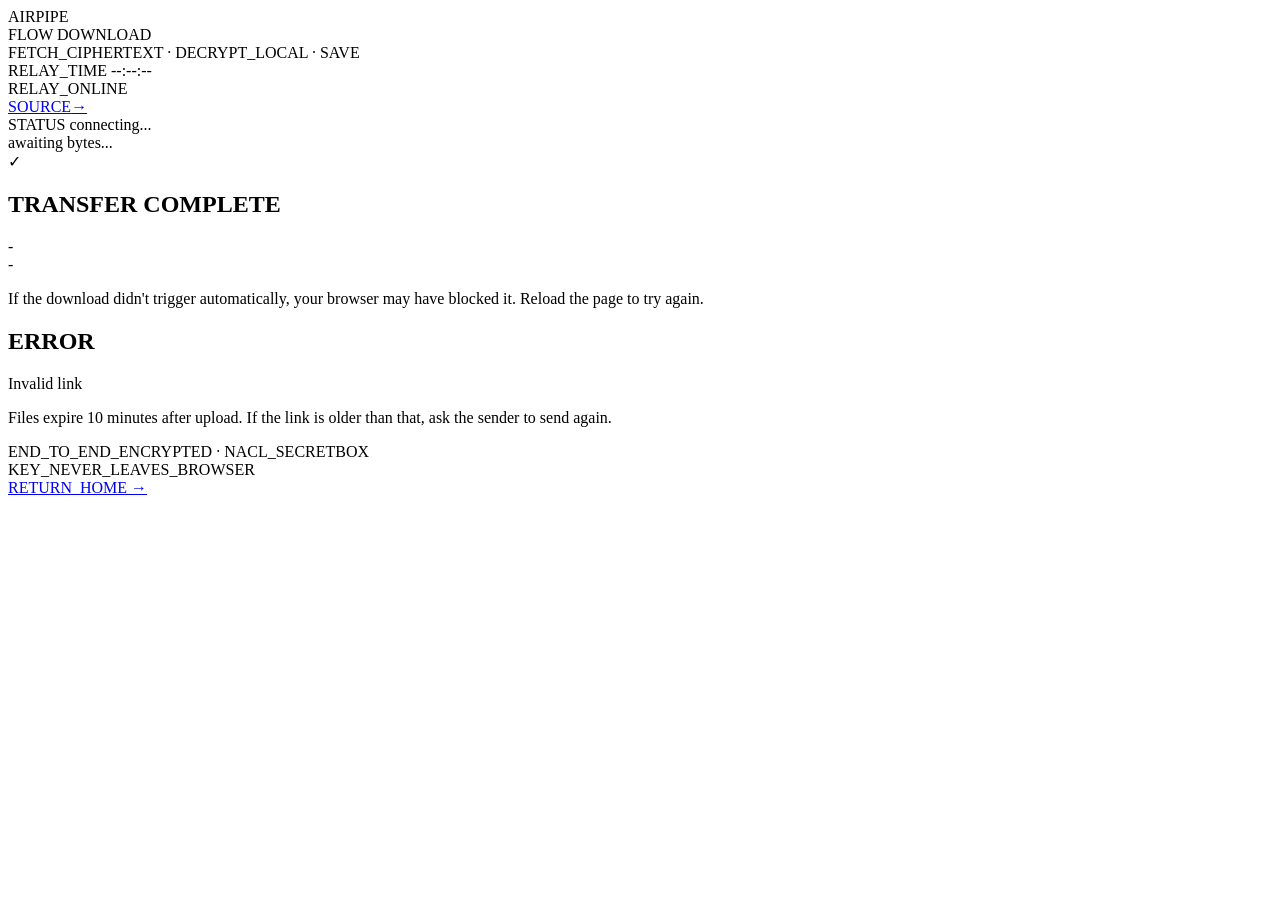
==== cmd/relay/static/download.html @ 2cfbf85c "v4: browser webrtc sender" ====
<!DOCTYPE html>
<html lang="en">
<head>
<meta charset="UTF-8">
<meta name="viewport" content="width=device-width,initial-scale=1">
<title>AIRPIPE / DOWNLOAD</title>
<link rel="icon" type="image/svg+xml" href="/static/favicon.svg">
<link rel="preconnect" href="https://fonts.googleapis.com">
<link rel="preconnect" href="https://fonts.gstatic.com" crossorigin>
<link href="https://fonts.googleapis.com/css2?family=IBM+Plex+Mono:wght@300;400;500;600;700&family=VT323&display=swap" rel="stylesheet">
<link rel="stylesheet" href="/static/style.css?v=20260423">
</head>
<body>

<header class="top-strip">
  <div class="strip-cell brand"><a href="/" style="color:inherit;text-decoration:none">AIRPIPE</a></div>
  <div class="strip-cell stacked">
    <span class="mono-tiny">FLOW</span>
    <span class="mono-big">DOWNLOAD</span>
  </div>
  <div class="strip-cell tagline">
    <span>FETCH_CIPHERTEXT · DECRYPT_LOCAL · SAVE</span>
  </div>
  <div class="strip-cell stacked">
    <span class="mono-tiny">RELAY_TIME</span>
    <span class="mono-big" id="top-clock">--:--:--</span>
  </div>
  <div class="strip-cell status live"><span class="dot"></span>RELAY_ONLINE</div>
  <a href="https://github.com/Sanyam-G/Airpipe" target="_blank" rel="noopener" class="strip-cell port-btn">
    <span>SOURCE</span><span class="arrow">→</span>
  </a>
</header>

<main class="grid single">

  <section id="loading" class="block" data-label="01">
    <div class="status-row">
      <span class="status-label">STATUS</span>
      <span class="status-val" id="load-status">connecting...</span>
    </div>
    <div class="progress-wrap">
      <div class="progress-bar"><div class="progress-fill" id="progress"></div></div>
      <div class="progress-text" id="ptext">awaiting bytes...</div>
    </div>
    <div class="dots"><span></span><span></span><span></span></div>
  </section>

  <section id="complete" class="block hidden" data-label="OK">
    <div class="checkmark">✓</div>
    <h2 style="color:var(--accent)">TRANSFER COMPLETE</h2>
    <div class="filename" id="fname">-</div>
    <div class="size-info" id="file-size">-</div>
    <p class="block-sub">If the download didn't trigger automatically, your browser may have blocked it. Reload the page to try again.</p>
  </section>

  <section id="error" class="block hidden" data-label="!!">
    <h2 style="color:var(--accent)">ERROR</h2>
    <div class="filename" id="errmsg">-</div>
    <p class="block-sub">Files expire 10 minutes after upload. If the link is older than that, ask the sender to send again.</p>
  </section>

</main>

<footer class="bottom-strip">
  <div class="strip-cell">END_TO_END_ENCRYPTED · NACL_SECRETBOX</div>
  <div class="strip-cell">KEY_NEVER_LEAVES_BROWSER</div>
  <div class="strip-cell"><a href="/">RETURN_HOME →</a></div>
</footer>

<script src="/static/nacl-fast.min.js"></script>
<script>
const token=location.pathname.split('/').pop();
const keyStr=location.hash.slice(1);
if(!token||!keyStr){showError('Invalid link');throw''}

let key;
try{
  key=b64decode(keyStr);
  if(key.length!==32)throw'';
}catch(e){showError('Invalid encryption key');throw e}

function formatSize(bytes){
  if(bytes===0)return '0 B';
  const units=['B','KB','MB','GB'];
  const i=Math.floor(Math.log(bytes)/Math.log(1024));
  return (bytes/Math.pow(1024,i)).toFixed(i===0?0:1)+' '+units[i];
}

(async()=>{
  try{
    setStatus('downloading');

    const resp=await fetch('/raw/'+token);
    if(!resp.ok){showError('File not found or expired');return}

    const contentLength=resp.headers.get('content-length');
    const totalSize=contentLength?parseInt(contentLength):null;

    let encrypted;
    if(totalSize && resp.body){
      const reader=resp.body.getReader();
      const chunks=[];
      let received=0;
      while(true){
        const {done,value}=await reader.read();
        if(done)break;
        chunks.push(value);
        received+=value.length;
        const pct=Math.round(received/totalSize*100);
        document.getElementById('progress').style.width=pct+'%';
        document.getElementById('ptext').textContent=formatSize(received)+' / '+formatSize(totalSize);
      }
      encrypted=new Uint8Array(received);
      let pos=0;
      for(const chunk of chunks){encrypted.set(chunk,pos);pos+=chunk.length}
    }else{
      document.getElementById('progress').style.width='50%';
      encrypted=new Uint8Array(await resp.arrayBuffer());
    }

    if(encrypted.length<24){showError('File too small to contain encrypted data');return}

    setStatus('decrypting');
    document.getElementById('progress').style.width='80%';
    document.getElementById('ptext').textContent='NaCl secretbox · opening payload';

    const nonce=encrypted.slice(0,24);
    const ciphertext=encrypted.slice(24);

    let decrypted;
    try{
      decrypted=nacl.secretbox.open(ciphertext,nonce,key);
    }catch(e){
      showError('Decryption error: '+(e.message||'corrupted data'));
      return;
    }
    if(!decrypted){showError('Decryption failed. Wrong key or corrupted file.');return}

    document.getElementById('progress').style.width='100%';

    const fnLen=(decrypted[0]<<24)|(decrypted[1]<<16)|(decrypted[2]<<8)|decrypted[3];
    const filename=new TextDecoder().decode(decrypted.slice(4,4+fnLen));
    const content=decrypted.slice(4+fnLen);

    document.getElementById('fname').textContent=filename;
    document.getElementById('file-size').textContent=formatSize(content.length);
    show('complete');

    const blob=new Blob([content]);
    const a=document.createElement('a');
    a.href=URL.createObjectURL(blob);
    a.download=filename;
    a.click();
  }catch(e){
    showError(e.message||'Download failed');
  }
})();

function setStatus(text){
  document.getElementById('load-status').textContent=text;
}

function show(id){
  ['loading','complete','error'].forEach(x=>document.getElementById(x).classList.add('hidden'));
  document.getElementById(id).classList.remove('hidden');
}

function showError(msg){
  show('error');
  document.getElementById('errmsg').textContent=msg;
}

function b64decode(s){
  s=s.replace(/-/g,'+').replace(/_/g,'/');
  while(s.length%4)s+='=';
  const b=atob(s);
  const r=new Uint8Array(b.length);
  for(let i=0;i<b.length;i++)r[i]=b.charCodeAt(i);
  return r;
}

function tickClock(){
  const d=new Date();
  const pad=(n)=>String(n).padStart(2,'0');
  document.getElementById('top-clock').textContent=pad(d.getUTCHours())+':'+pad(d.getUTCMinutes())+':'+pad(d.getUTCSeconds());
}
tickClock();
setInterval(tickClock,1000);
</script>
</body>
</html>
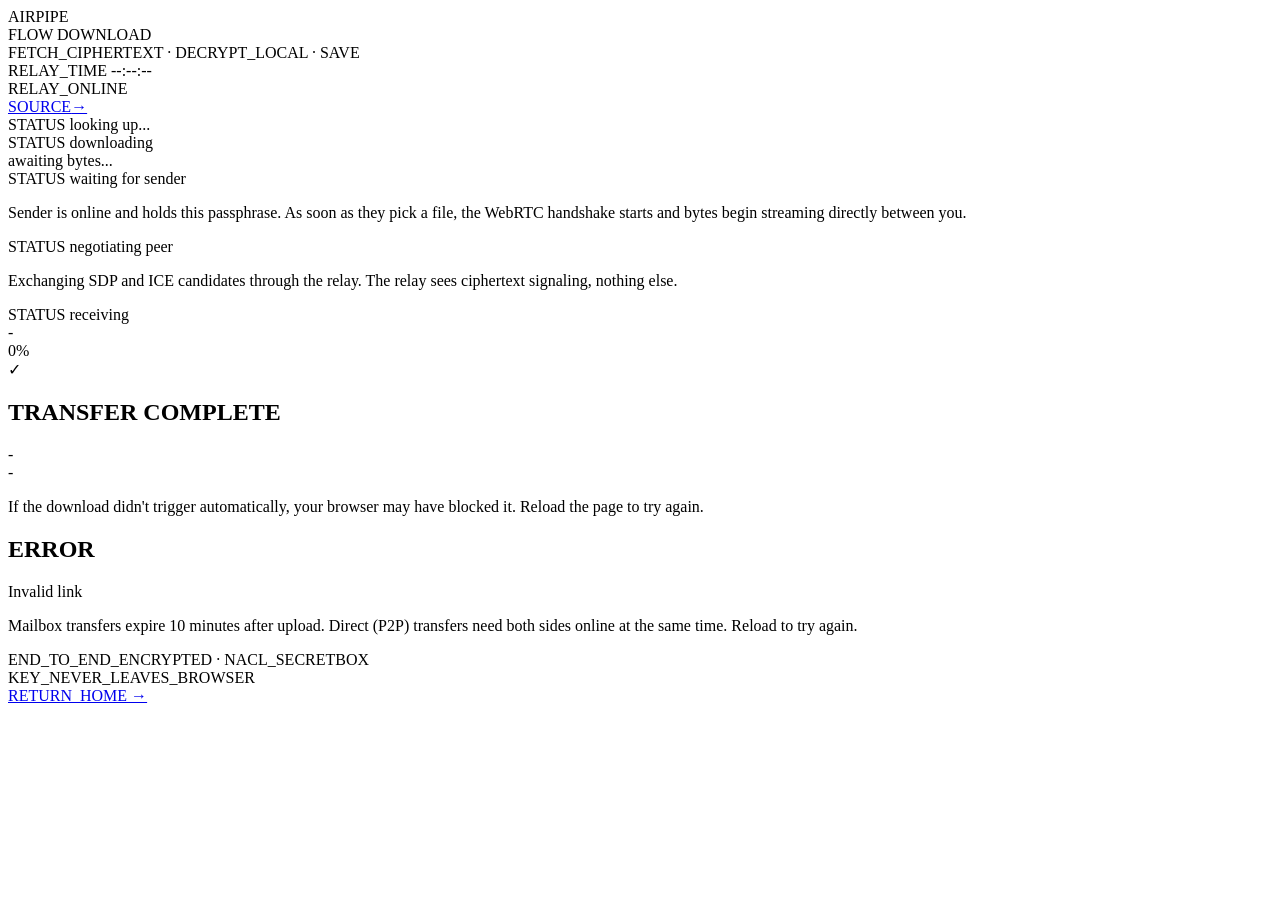
==== commit 86bd9eae: "Passphrase P2P: ask mode on send, fall back on download" ====
--- a/cmd/relay/static/download.html
+++ b/cmd/relay/static/download.html
@@ -4,11 +4,11 @@
 <meta charset="UTF-8">
 <meta name="viewport" content="width=device-width,initial-scale=1">
 <title>AIRPIPE / DOWNLOAD</title>
-<link rel="icon" type="image/svg+xml" href="/static/favicon.svg">
+<link rel="icon" type="image/svg+xml" href="/static/favicon.svg?v=20260510a">
 <link rel="preconnect" href="https://fonts.googleapis.com">
 <link rel="preconnect" href="https://fonts.gstatic.com" crossorigin>
-<link href="https://fonts.googleapis.com/css2?family=IBM+Plex+Mono:wght@300;400;500;600;700&family=VT323&display=swap" rel="stylesheet">
-<link rel="stylesheet" href="/static/style.css?v=20260423">
+<link href="https://fonts.googleapis.com/css2?family=Inter:wght@400;500;600;700&family=JetBrains+Mono:wght@400;500;600;700&display=swap" rel="stylesheet">
+<link rel="stylesheet" href="/static/style.css?v=20260510a">
 </head>
 <body>
 
@@ -16,10 +16,10 @@
   <div class="strip-cell brand"><a href="/" style="color:inherit;text-decoration:none">AIRPIPE</a></div>
   <div class="strip-cell stacked">
     <span class="mono-tiny">FLOW</span>
-    <span class="mono-big">DOWNLOAD</span>
+    <span class="mono-big" id="flow-mode">DOWNLOAD</span>
   </div>
   <div class="strip-cell tagline">
-    <span>FETCH_CIPHERTEXT · DECRYPT_LOCAL · SAVE</span>
+    <span id="flow-tagline">FETCH_CIPHERTEXT · DECRYPT_LOCAL · SAVE</span>
   </div>
   <div class="strip-cell stacked">
     <span class="mono-tiny">RELAY_TIME</span>
@@ -33,10 +33,18 @@
 
 <main class="grid single">
 
-  <section id="loading" class="block" data-label="01">
+  <section id="lookup" class="block" data-label="01">
     <div class="status-row">
       <span class="status-label">STATUS</span>
-      <span class="status-val" id="load-status">connecting...</span>
+      <span class="status-val" id="lookup-status">looking up...</span>
+    </div>
+    <div class="dots"><span></span><span></span><span></span></div>
+  </section>
+
+  <section id="loading" class="block hidden" data-label="02">
+    <div class="status-row">
+      <span class="status-label">STATUS</span>
+      <span class="status-val" id="load-status">downloading</span>
     </div>
     <div class="progress-wrap">
       <div class="progress-bar"><div class="progress-fill" id="progress"></div></div>
@@ -45,9 +53,43 @@
     <div class="dots"><span></span><span></span><span></span></div>
   </section>
 
+  <section id="waiting" class="block hidden" data-label="02">
+    <div class="status-row">
+      <span class="status-label">STATUS</span>
+      <span class="status-val">waiting for sender</span>
+    </div>
+    <p class="block-sub">Sender is online and holds this passphrase. As soon as they pick a file, the WebRTC handshake starts and bytes begin streaming directly between you.</p>
+    <div class="dots"><span></span><span></span><span></span></div>
+  </section>
+
+  <section id="negotiating" class="block hidden" data-label="03">
+    <div class="status-row">
+      <span class="status-label">STATUS</span>
+      <span class="status-val">negotiating peer</span>
+    </div>
+    <p class="block-sub">Exchanging SDP and ICE candidates through the relay. The relay sees ciphertext signaling, nothing else.</p>
+    <div class="dots"><span></span><span></span><span></span></div>
+  </section>
+
+  <section id="receiving" class="block hidden" data-label="04">
+    <div class="status-row">
+      <span class="status-label">STATUS</span>
+      <span class="status-val">receiving</span>
+    </div>
+    <div class="transport" id="transport"></div>
+    <div class="filename" id="recv-filename">-</div>
+    <div class="size-info" id="recv-size"></div>
+    <div class="progress-wrap">
+      <div class="progress-bar"><div class="progress-fill" id="live-progress"></div></div>
+      <div class="progress-text" id="live-ptext">0%</div>
+    </div>
+    <div class="speed-info" id="speed"></div>
+  </section>
+
   <section id="complete" class="block hidden" data-label="OK">
     <div class="checkmark">✓</div>
     <h2 style="color:var(--accent)">TRANSFER COMPLETE</h2>
+    <div class="transport" id="done-transport"></div>
     <div class="filename" id="fname">-</div>
     <div class="size-info" id="file-size">-</div>
     <p class="block-sub">If the download didn't trigger automatically, your browser may have blocked it. Reload the page to try again.</p>
@@ -56,7 +98,7 @@
   <section id="error" class="block hidden" data-label="!!">
     <h2 style="color:var(--accent)">ERROR</h2>
     <div class="filename" id="errmsg">-</div>
-    <p class="block-sub">Files expire 10 minutes after upload. If the link is older than that, ask the sender to send again.</p>
+    <p class="block-sub">Mailbox transfers expire 10 minutes after upload. Direct (P2P) transfers need both sides online at the same time. Reload to try again.</p>
   </section>
 
 </main>
@@ -69,123 +111,371 @@
 
 <script src="/static/nacl-fast.min.js"></script>
 <script>
-const token=location.pathname.split('/').pop();
-const keyStr=location.hash.slice(1);
-if(!token||!keyStr){showError('Invalid link');throw''}
+const NEGOTIATE_TIMEOUT_MS = 15000;
+
+const MSG_METADATA = 0x01, MSG_READY = 0x02, MSG_COMPLETE = 0x03, MSG_ERROR = 0x04;
+const MSG_CHUNK = 0x10;
+const MSG_SDP_OFFER = 0x30, MSG_SDP_ANSWER = 0x31, MSG_ICE_CANDIDATE = 0x32;
+const MSG_P2P_READY = 0x33, MSG_P2P_FAIL = 0x34, MSG_PEER_JOIN = 0x35;
+
+const ICE_SERVERS = [
+  { urls: 'stun:stun.l.google.com:19302' },
+  { urls: 'stun:stun1.l.google.com:19302' },
+  { urls: 'stun:stun.cloudflare.com:3478' },
+];
+
+const token = location.pathname.split('/').pop();
+const keyStr = location.hash.slice(1);
+if (!token || !keyStr) { showError('Invalid link'); throw '' }
 
 let key;
-try{
-  key=b64decode(keyStr);
-  if(key.length!==32)throw'';
-}catch(e){showError('Invalid encryption key');throw e}
-
-function formatSize(bytes){
-  if(bytes===0)return '0 B';
-  const units=['B','KB','MB','GB'];
-  const i=Math.floor(Math.log(bytes)/Math.log(1024));
-  return (bytes/Math.pow(1024,i)).toFixed(i===0?0:1)+' '+units[i];
-}
-
-(async()=>{
-  try{
-    setStatus('downloading');
-
-    const resp=await fetch('/raw/'+token);
-    if(!resp.ok){showError('File not found or expired');return}
-
-    const contentLength=resp.headers.get('content-length');
-    const totalSize=contentLength?parseInt(contentLength):null;
+try {
+  key = b64decode(keyStr);
+  if (key.length !== 32) throw '';
+} catch (e) { showError('Invalid encryption key'); throw e }
+
+function $(id) { return document.getElementById(id) }
+
+function show(id) {
+  ['lookup', 'loading', 'waiting', 'negotiating', 'receiving', 'complete', 'error'].forEach(x => $(x).classList.add('hidden'));
+  $(id).classList.remove('hidden');
+}
+
+function showError(msg) { show('error'); $('errmsg').textContent = msg }
+
+function formatSize(bytes) {
+  if (bytes === 0) return '0 B';
+  const units = ['B', 'KB', 'MB', 'GB'];
+  const i = Math.floor(Math.log(bytes) / Math.log(1024));
+  return (bytes / Math.pow(1024, i)).toFixed(i === 0 ? 0 : 1) + ' ' + units[i];
+}
+function formatSpeed(bps) {
+  if (bps < 1024) return bps.toFixed(0) + ' B/s';
+  if (bps < 1048576) return (bps / 1024).toFixed(1) + ' KB/s';
+  return (bps / 1048576).toFixed(1) + ' MB/s';
+}
+function b64decode(s) {
+  s = s.replace(/-/g, '+').replace(/_/g, '/');
+  while (s.length % 4) s += '=';
+  const b = atob(s);
+  const r = new Uint8Array(b.length);
+  for (let i = 0; i < b.length; i++) r[i] = b.charCodeAt(i);
+  return r;
+}
+function encrypt(data, k) {
+  const nonce = nacl.randomBytes(24);
+  const enc = nacl.secretbox(data, nonce, k);
+  const r = new Uint8Array(24 + enc.length);
+  r.set(nonce); r.set(enc, 24);
+  return r;
+}
+function decrypt(data, k) {
+  if (data.length < 24) return null;
+  const nonce = data.slice(0, 24);
+  const ct = data.slice(24);
+  return nacl.secretbox.open(ct, nonce, k);
+}
+function encode(type, payload) {
+  const r = new Uint8Array(5 + payload.length);
+  r[0] = type;
+  r[1] = (payload.length >> 24) & 0xff;
+  r[2] = (payload.length >> 16) & 0xff;
+  r[3] = (payload.length >> 8) & 0xff;
+  r[4] = payload.length & 0xff;
+  r.set(payload, 5);
+  return r;
+}
+function decode(data) {
+  if (data.length < 5) return null;
+  const type = data[0];
+  const len = (data[1] << 24) | (data[2] << 16) | (data[3] << 8) | data[4];
+  if (data.length < 5 + len) return null;
+  return { type, payload: data.slice(5, 5 + len) };
+}
+
+(async () => {
+  // Probe: is this a mailbox transfer?
+  let probeStatus;
+  try {
+    const probe = await fetch('/raw/' + token, { method: 'HEAD' });
+    probeStatus = probe.status;
+  } catch (e) {
+    showError('Relay unreachable: ' + (e.message || e));
+    return;
+  }
+  if (probeStatus === 200) {
+    return runMailbox();
+  }
+  if (probeStatus === 404) {
+    return runLive();
+  }
+  showError('Relay error: ' + probeStatus);
+})();
+
+// ---- mailbox flow ----
+async function runMailbox() {
+  $('flow-mode').textContent = 'DOWNLOAD';
+  $('flow-tagline').textContent = 'FETCH_CIPHERTEXT · DECRYPT_LOCAL · SAVE';
+  show('loading');
+  $('load-status').textContent = 'downloading';
+
+  try {
+    const resp = await fetch('/raw/' + token);
+    if (!resp.ok) { showError('File not found or expired'); return }
+
+    const contentLength = resp.headers.get('content-length');
+    const totalSize = contentLength ? parseInt(contentLength) : null;
 
     let encrypted;
-    if(totalSize && resp.body){
-      const reader=resp.body.getReader();
-      const chunks=[];
-      let received=0;
-      while(true){
-        const {done,value}=await reader.read();
-        if(done)break;
+    if (totalSize && resp.body) {
+      const reader = resp.body.getReader();
+      const chunks = [];
+      let received = 0;
+      while (true) {
+        const { done, value } = await reader.read();
+        if (done) break;
         chunks.push(value);
-        received+=value.length;
-        const pct=Math.round(received/totalSize*100);
-        document.getElementById('progress').style.width=pct+'%';
-        document.getElementById('ptext').textContent=formatSize(received)+' / '+formatSize(totalSize);
+        received += value.length;
+        const pct = Math.round(received / totalSize * 100);
+        $('progress').style.width = pct + '%';
+        $('ptext').textContent = formatSize(received) + ' / ' + formatSize(totalSize);
       }
-      encrypted=new Uint8Array(received);
-      let pos=0;
-      for(const chunk of chunks){encrypted.set(chunk,pos);pos+=chunk.length}
-    }else{
-      document.getElementById('progress').style.width='50%';
-      encrypted=new Uint8Array(await resp.arrayBuffer());
-    }
-
-    if(encrypted.length<24){showError('File too small to contain encrypted data');return}
-
-    setStatus('decrypting');
-    document.getElementById('progress').style.width='80%';
-    document.getElementById('ptext').textContent='NaCl secretbox · opening payload';
-
-    const nonce=encrypted.slice(0,24);
-    const ciphertext=encrypted.slice(24);
+      encrypted = new Uint8Array(received);
+      let pos = 0;
+      for (const chunk of chunks) { encrypted.set(chunk, pos); pos += chunk.length }
+    } else {
+      $('progress').style.width = '50%';
+      encrypted = new Uint8Array(await resp.arrayBuffer());
+    }
+
+    if (encrypted.length < 24) { showError('File too small to contain encrypted data'); return }
+
+    $('load-status').textContent = 'decrypting';
+    $('progress').style.width = '80%';
+    $('ptext').textContent = 'NaCl secretbox · opening payload';
+
+    const nonce = encrypted.slice(0, 24);
+    const ciphertext = encrypted.slice(24);
 
     let decrypted;
-    try{
-      decrypted=nacl.secretbox.open(ciphertext,nonce,key);
-    }catch(e){
-      showError('Decryption error: '+(e.message||'corrupted data'));
-      return;
-    }
-    if(!decrypted){showError('Decryption failed. Wrong key or corrupted file.');return}
-
-    document.getElementById('progress').style.width='100%';
-
-    const fnLen=(decrypted[0]<<24)|(decrypted[1]<<16)|(decrypted[2]<<8)|decrypted[3];
-    const filename=new TextDecoder().decode(decrypted.slice(4,4+fnLen));
-    const content=decrypted.slice(4+fnLen);
-
-    document.getElementById('fname').textContent=filename;
-    document.getElementById('file-size').textContent=formatSize(content.length);
+    try {
+      decrypted = nacl.secretbox.open(ciphertext, nonce, key);
+    } catch (e) {
+      showError('Decryption error: ' + (e.message || 'corrupted data'));
+      return;
+    }
+    if (!decrypted) { showError('Decryption failed. Wrong key or corrupted file.'); return }
+
+    $('progress').style.width = '100%';
+
+    const fnLen = (decrypted[0] << 24) | (decrypted[1] << 16) | (decrypted[2] << 8) | decrypted[3];
+    const filename = new TextDecoder().decode(decrypted.slice(4, 4 + fnLen));
+    const content = decrypted.slice(4 + fnLen);
+
+    $('fname').textContent = filename;
+    $('file-size').textContent = formatSize(content.length);
+    $('done-transport').textContent = 'mailbox · async';
     show('complete');
 
-    const blob=new Blob([content]);
-    const a=document.createElement('a');
-    a.href=URL.createObjectURL(blob);
-    a.download=filename;
+    const blob = new Blob([content]);
+    const a = document.createElement('a');
+    a.href = URL.createObjectURL(blob);
+    a.download = filename;
     a.click();
-  }catch(e){
-    showError(e.message||'Download failed');
-  }
-})();
-
-function setStatus(text){
-  document.getElementById('load-status').textContent=text;
-}
-
-function show(id){
-  ['loading','complete','error'].forEach(x=>document.getElementById(x).classList.add('hidden'));
-  document.getElementById(id).classList.remove('hidden');
-}
-
-function showError(msg){
-  show('error');
-  document.getElementById('errmsg').textContent=msg;
-}
-
-function b64decode(s){
-  s=s.replace(/-/g,'+').replace(/_/g,'/');
-  while(s.length%4)s+='=';
-  const b=atob(s);
-  const r=new Uint8Array(b.length);
-  for(let i=0;i<b.length;i++)r[i]=b.charCodeAt(i);
-  return r;
-}
-
-function tickClock(){
-  const d=new Date();
-  const pad=(n)=>String(n).padStart(2,'0');
-  document.getElementById('top-clock').textContent=pad(d.getUTCHours())+':'+pad(d.getUTCMinutes())+':'+pad(d.getUTCSeconds());
+  } catch (e) {
+    showError(e.message || 'Download failed');
+  }
+}
+
+// ---- live receive flow (P2P with relay fallback) ----
+let ws = null, pc = null, dc = null;
+let phase = 'lookup';
+let transport = null;
+let metadata = null;
+let bytesReceived = 0;
+let receivedChunks = [];
+let startTime = 0;
+let lastUIUpdate = 0;
+
+function runLive() {
+  $('flow-mode').textContent = 'RECEIVE LIVE';
+  $('flow-tagline').textContent = 'BROWSER ← SENDER · WEBRTC P2P · DECRYPT_LOCAL';
+  phase = 'waiting';
+  show('waiting');
+
+  ws = new WebSocket((location.protocol === 'https:' ? 'wss:' : 'ws:') + '//' + location.host + '/ws/' + token);
+  ws.binaryType = 'arraybuffer';
+
+  ws.onopen = () => {
+    // announce presence to sender
+    ws.send(encrypt(encode(MSG_PEER_JOIN, new Uint8Array(0)), key));
+  };
+
+  ws.onerror = () => {
+    showError('Connection to relay lost. Reload to retry.');
+  };
+
+  ws.onclose = () => {
+    if (phase === 'negotiating' || phase === 'receiving') {
+      showError('Connection closed during ' + phase + '. Sender may have disconnected.');
+    }
+  };
+
+  ws.onmessage = async (evt) => {
+    const enc = new Uint8Array(evt.data);
+    const dec = decrypt(enc, key);
+    if (!dec) return;
+    const msg = decode(dec);
+    if (!msg) return;
+
+    if (msg.type === MSG_SDP_OFFER) {
+      phase = 'negotiating';
+      show('negotiating');
+      try {
+        await answerOffer(new TextDecoder().decode(msg.payload));
+      } catch (e) {
+        console.warn('answer offer failed:', e);
+        showError('Failed to negotiate peer connection: ' + (e.message || e));
+      }
+      return;
+    }
+    if (msg.type === MSG_ICE_CANDIDATE && pc) {
+      try {
+        const c = JSON.parse(new TextDecoder().decode(msg.payload));
+        await pc.addIceCandidate(c);
+      } catch (e) { console.warn('addIceCandidate:', e) }
+      return;
+    }
+    if (msg.type === MSG_P2P_FAIL) {
+      transport = 'ws';
+      if (pc) { try { pc.close() } catch (_) { } pc = null; dc = null }
+      phase = 'receiving';
+      show('receiving');
+      $('transport').textContent = 'via relay · P2P unavailable';
+      startTime = performance.now();
+      return;
+    }
+    if (msg.type === MSG_P2P_READY) {
+      return;
+    }
+    if (transport === 'ws') {
+      handleDataMessage(msg);
+      return;
+    }
+  };
+}
+
+async function answerOffer(offerSDP) {
+  pc = new RTCPeerConnection({ iceServers: ICE_SERVERS });
+  dc = pc.createDataChannel('airpipe', { ordered: true, id: 1, negotiated: true });
+  dc.binaryType = 'arraybuffer';
+
+  pc.onicecandidate = (evt) => {
+    if (evt.candidate) {
+      const raw = new TextEncoder().encode(JSON.stringify(evt.candidate.toJSON()));
+      ws.send(encrypt(encode(MSG_ICE_CANDIDATE, raw), key));
+    }
+  };
+
+  pc.onconnectionstatechange = () => {
+    if (pc && (pc.connectionState === 'failed' || pc.connectionState === 'disconnected')) {
+      if (phase === 'receiving' && transport === 'p2p') {
+        showError('Peer connection dropped during transfer.');
+      }
+    }
+  };
+
+  dc.onopen = () => {
+    transport = 'p2p';
+    phase = 'receiving';
+    show('receiving');
+    $('transport').textContent = 'direct · WebRTC DataChannel';
+    startTime = performance.now();
+  };
+
+  dc.onmessage = (evt) => {
+    const enc = new Uint8Array(evt.data);
+    const dec = decrypt(enc, key);
+    if (!dec) return;
+    const msg = decode(dec);
+    if (!msg) return;
+    handleDataMessage(msg);
+  };
+
+  await pc.setRemoteDescription({ type: 'offer', sdp: offerSDP });
+  const answer = await pc.createAnswer();
+  await pc.setLocalDescription(answer);
+  ws.send(encrypt(encode(MSG_SDP_ANSWER, new TextEncoder().encode(answer.sdp)), key));
+}
+
+function handleDataMessage(msg) {
+  if (msg.type === MSG_METADATA) {
+    try {
+      metadata = JSON.parse(new TextDecoder().decode(msg.payload));
+    } catch (e) {
+      showError('Bad metadata from sender');
+      return;
+    }
+    $('recv-filename').textContent = metadata.filename;
+    $('recv-size').textContent = formatSize(metadata.size);
+    return;
+  }
+  if (msg.type === MSG_CHUNK) {
+    receivedChunks.push(msg.payload);
+    bytesReceived += msg.payload.length;
+    const now = performance.now();
+    if (now - lastUIUpdate > 50 || (metadata && bytesReceived >= metadata.size)) {
+      lastUIUpdate = now;
+      const total = metadata ? metadata.size : 0;
+      const pct = total > 0 ? Math.round(bytesReceived / total * 100) : 0;
+      const elapsed = (now - startTime) / 1000;
+      const speed = elapsed > 0 ? bytesReceived / elapsed : 0;
+      requestAnimationFrame(() => {
+        $('live-progress').style.width = pct + '%';
+        $('live-ptext').textContent = pct + '% · ' + formatSize(bytesReceived) + (total ? ' / ' + formatSize(total) : '');
+        $('speed').textContent = formatSpeed(speed);
+      });
+    }
+    return;
+  }
+  if (msg.type === MSG_COMPLETE) {
+    finishTransfer();
+    return;
+  }
+  if (msg.type === MSG_ERROR) {
+    showError('Sender reported: ' + new TextDecoder().decode(msg.payload));
+    return;
+  }
+}
+
+function finishTransfer() {
+  if (!metadata) {
+    showError('Transfer ended without metadata');
+    return;
+  }
+  const blob = new Blob(receivedChunks);
+  receivedChunks = [];
+  const a = document.createElement('a');
+  a.href = URL.createObjectURL(blob);
+  a.download = metadata.filename;
+  a.click();
+
+  phase = 'complete';
+  $('fname').textContent = metadata.filename;
+  $('file-size').textContent = formatSize(metadata.size);
+  $('done-transport').textContent = transport === 'p2p' ? 'direct · WebRTC' : 'via relay';
+  show('complete');
+
+  try { ws.close() } catch (_) { }
+}
+
+function tickClock() {
+  const d = new Date();
+  const pad = (n) => String(n).padStart(2, '0');
+  $('top-clock').textContent = pad(d.getUTCHours()) + ':' + pad(d.getUTCMinutes()) + ':' + pad(d.getUTCSeconds());
 }
 tickClock();
-setInterval(tickClock,1000);
+setInterval(tickClock, 1000);
 </script>
 </body>
 </html>
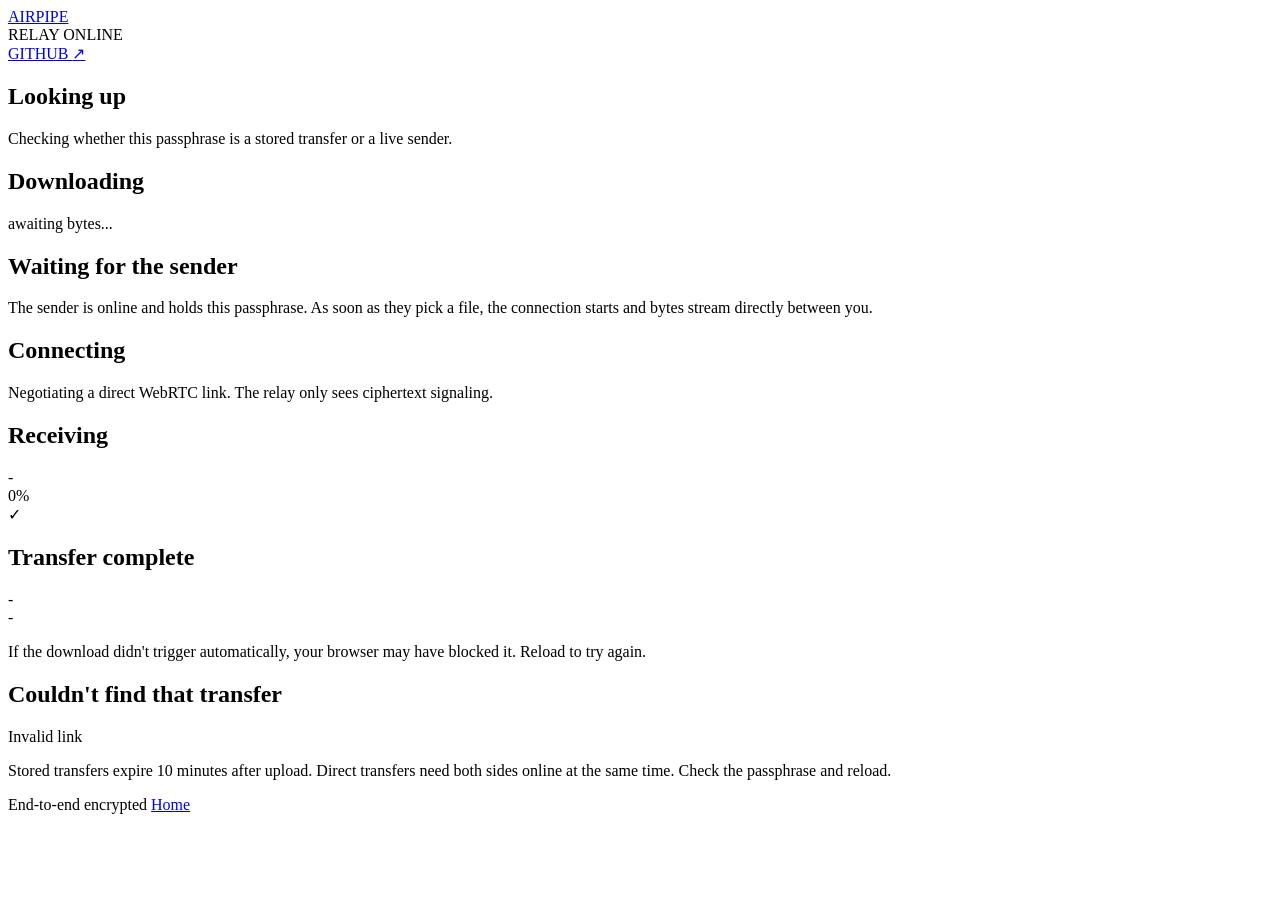
==== commit 7e9aeed9: "Trim browser chrome: sentence case, drop fake-protocol noise" ====
--- a/cmd/relay/static/download.html
+++ b/cmd/relay/static/download.html
@@ -3,79 +3,52 @@
 <head>
 <meta charset="UTF-8">
 <meta name="viewport" content="width=device-width,initial-scale=1">
-<title>AIRPIPE / DOWNLOAD</title>
+<title>Download · AirPipe</title>
 <link rel="icon" type="image/svg+xml" href="/static/favicon.svg?v=20260510a">
 <link rel="preconnect" href="https://fonts.googleapis.com">
 <link rel="preconnect" href="https://fonts.gstatic.com" crossorigin>
 <link href="https://fonts.googleapis.com/css2?family=Inter:wght@400;500;600;700&family=JetBrains+Mono:wght@400;500;600;700&display=swap" rel="stylesheet">
-<link rel="stylesheet" href="/static/style.css?v=20260510a">
+<link rel="stylesheet" href="/static/style.css?v=20260510b">
 </head>
 <body>
 
 <header class="top-strip">
-  <div class="strip-cell brand"><a href="/" style="color:inherit;text-decoration:none">AIRPIPE</a></div>
-  <div class="strip-cell stacked">
-    <span class="mono-tiny">FLOW</span>
-    <span class="mono-big" id="flow-mode">DOWNLOAD</span>
-  </div>
-  <div class="strip-cell tagline">
-    <span id="flow-tagline">FETCH_CIPHERTEXT · DECRYPT_LOCAL · SAVE</span>
-  </div>
-  <div class="strip-cell stacked">
-    <span class="mono-tiny">RELAY_TIME</span>
-    <span class="mono-big" id="top-clock">--:--:--</span>
-  </div>
-  <div class="strip-cell status live"><span class="dot"></span>RELAY_ONLINE</div>
-  <a href="https://github.com/Sanyam-G/Airpipe" target="_blank" rel="noopener" class="strip-cell port-btn">
-    <span>SOURCE</span><span class="arrow">→</span>
-  </a>
+  <div class="strip-cell brand"><a href="/">AIRPIPE</a></div>
+  <div class="strip-cell spacer"></div>
+  <div class="strip-cell status live"><span class="dot"></span>RELAY ONLINE</div>
+  <a href="https://github.com/Sanyam-G/Airpipe" target="_blank" rel="noopener" class="strip-cell port-btn">GITHUB <span class="arrow">↗</span></a>
 </header>
 
 <main class="grid single">
 
-  <section id="lookup" class="block" data-label="01">
-    <div class="status-row">
-      <span class="status-label">STATUS</span>
-      <span class="status-val" id="lookup-status">looking up...</span>
-    </div>
+  <section id="lookup" class="block">
+    <h2>Looking up</h2>
+    <p class="block-sub">Checking whether this passphrase is a stored transfer or a live sender.</p>
     <div class="dots"><span></span><span></span><span></span></div>
   </section>
 
-  <section id="loading" class="block hidden" data-label="02">
-    <div class="status-row">
-      <span class="status-label">STATUS</span>
-      <span class="status-val" id="load-status">downloading</span>
-    </div>
+  <section id="loading" class="block hidden">
+    <h2 id="load-status">Downloading</h2>
     <div class="progress-wrap">
       <div class="progress-bar"><div class="progress-fill" id="progress"></div></div>
       <div class="progress-text" id="ptext">awaiting bytes...</div>
     </div>
+  </section>
+
+  <section id="waiting" class="block hidden">
+    <h2>Waiting for the sender</h2>
+    <p class="block-sub">The sender is online and holds this passphrase. As soon as they pick a file, the connection starts and bytes stream directly between you.</p>
     <div class="dots"><span></span><span></span><span></span></div>
   </section>
 
-  <section id="waiting" class="block hidden" data-label="02">
-    <div class="status-row">
-      <span class="status-label">STATUS</span>
-      <span class="status-val">waiting for sender</span>
-    </div>
-    <p class="block-sub">Sender is online and holds this passphrase. As soon as they pick a file, the WebRTC handshake starts and bytes begin streaming directly between you.</p>
+  <section id="negotiating" class="block hidden">
+    <h2>Connecting</h2>
+    <p class="block-sub">Negotiating a direct WebRTC link. The relay only sees ciphertext signaling.</p>
     <div class="dots"><span></span><span></span><span></span></div>
   </section>
 
-  <section id="negotiating" class="block hidden" data-label="03">
-    <div class="status-row">
-      <span class="status-label">STATUS</span>
-      <span class="status-val">negotiating peer</span>
-    </div>
-    <p class="block-sub">Exchanging SDP and ICE candidates through the relay. The relay sees ciphertext signaling, nothing else.</p>
-    <div class="dots"><span></span><span></span><span></span></div>
-  </section>
-
-  <section id="receiving" class="block hidden" data-label="04">
-    <div class="status-row">
-      <span class="status-label">STATUS</span>
-      <span class="status-val">receiving</span>
-    </div>
+  <section id="receiving" class="block hidden">
+    <h2>Receiving</h2>
     <div class="transport" id="transport"></div>
     <div class="filename" id="recv-filename">-</div>
     <div class="size-info" id="recv-size"></div>
@@ -86,27 +59,27 @@
     <div class="speed-info" id="speed"></div>
   </section>
 
-  <section id="complete" class="block hidden" data-label="OK">
+  <section id="complete" class="block hidden">
     <div class="checkmark">✓</div>
-    <h2 style="color:var(--accent)">TRANSFER COMPLETE</h2>
+    <h2 style="color:var(--accent)">Transfer complete</h2>
     <div class="transport" id="done-transport"></div>
     <div class="filename" id="fname">-</div>
     <div class="size-info" id="file-size">-</div>
-    <p class="block-sub">If the download didn't trigger automatically, your browser may have blocked it. Reload the page to try again.</p>
-  </section>
-
-  <section id="error" class="block hidden" data-label="!!">
-    <h2 style="color:var(--accent)">ERROR</h2>
+    <p class="block-sub">If the download didn't trigger automatically, your browser may have blocked it. Reload to try again.</p>
+  </section>
+
+  <section id="error" class="block hidden">
+    <h2 style="color:var(--accent)">Couldn't find that transfer</h2>
     <div class="filename" id="errmsg">-</div>
-    <p class="block-sub">Mailbox transfers expire 10 minutes after upload. Direct (P2P) transfers need both sides online at the same time. Reload to try again.</p>
+    <p class="block-sub">Stored transfers expire 10 minutes after upload. Direct transfers need both sides online at the same time. Check the passphrase and reload.</p>
   </section>
 
 </main>
 
 <footer class="bottom-strip">
-  <div class="strip-cell">END_TO_END_ENCRYPTED · NACL_SECRETBOX</div>
-  <div class="strip-cell">KEY_NEVER_LEAVES_BROWSER</div>
-  <div class="strip-cell"><a href="/">RETURN_HOME →</a></div>
+  <span class="strip-cell">End-to-end encrypted</span>
+  <span class="spacer"></span>
+  <span class="strip-cell"><a href="/">Home</a></span>
 </footer>
 
 <script src="/static/nacl-fast.min.js"></script>
@@ -214,10 +187,8 @@
 
 // ---- mailbox flow ----
 async function runMailbox() {
-  $('flow-mode').textContent = 'DOWNLOAD';
-  $('flow-tagline').textContent = 'FETCH_CIPHERTEXT · DECRYPT_LOCAL · SAVE';
   show('loading');
-  $('load-status').textContent = 'downloading';
+  $('load-status').textContent = 'Downloading';
 
   try {
     const resp = await fetch('/raw/' + token);
@@ -298,8 +269,6 @@
 let lastUIUpdate = 0;
 
 function runLive() {
-  $('flow-mode').textContent = 'RECEIVE LIVE';
-  $('flow-tagline').textContent = 'BROWSER ← SENDER · WEBRTC P2P · DECRYPT_LOCAL';
   phase = 'waiting';
   show('waiting');
 
@@ -469,13 +438,6 @@
   try { ws.close() } catch (_) { }
 }
 
-function tickClock() {
-  const d = new Date();
-  const pad = (n) => String(n).padStart(2, '0');
-  $('top-clock').textContent = pad(d.getUTCHours()) + ':' + pad(d.getUTCMinutes()) + ':' + pad(d.getUTCSeconds());
-}
-tickClock();
-setInterval(tickClock, 1000);
 </script>
 </body>
 </html>
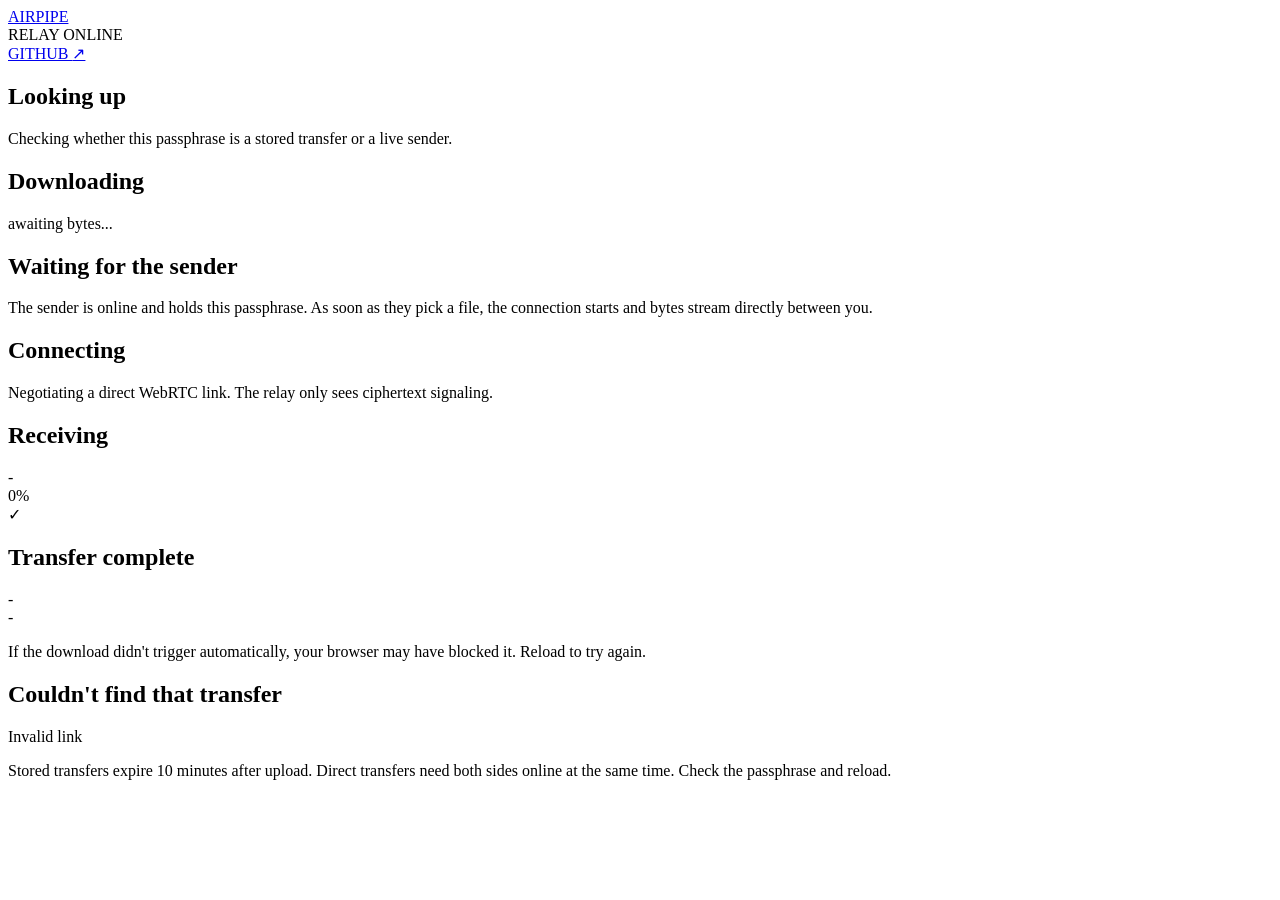
==== commit 52e667f6: "cleaned up" ====
--- a/cmd/relay/static/download.html
+++ b/cmd/relay/static/download.html
@@ -1,443 +1,566 @@
-<!DOCTYPE html>
+<!doctype html>
 <html lang="en">
-<head>
-<meta charset="UTF-8">
-<meta name="viewport" content="width=device-width,initial-scale=1">
-<title>Download · AirPipe</title>
-<link rel="icon" type="image/svg+xml" href="/static/favicon.svg?v=20260510a">
-<link rel="preconnect" href="https://fonts.googleapis.com">
-<link rel="preconnect" href="https://fonts.gstatic.com" crossorigin>
-<link href="https://fonts.googleapis.com/css2?family=Inter:wght@400;500;600;700&family=JetBrains+Mono:wght@400;500;600;700&display=swap" rel="stylesheet">
-<link rel="stylesheet" href="/static/style.css?v=20260510b">
-</head>
-<body>
-
-<header class="top-strip">
-  <div class="strip-cell brand"><a href="/">AIRPIPE</a></div>
-  <div class="strip-cell spacer"></div>
-  <div class="strip-cell status live"><span class="dot"></span>RELAY ONLINE</div>
-  <a href="https://github.com/Sanyam-G/Airpipe" target="_blank" rel="noopener" class="strip-cell port-btn">GITHUB <span class="arrow">↗</span></a>
-</header>
-
-<main class="grid single">
-
-  <section id="lookup" class="block">
-    <h2>Looking up</h2>
-    <p class="block-sub">Checking whether this passphrase is a stored transfer or a live sender.</p>
-    <div class="dots"><span></span><span></span><span></span></div>
-  </section>
-
-  <section id="loading" class="block hidden">
-    <h2 id="load-status">Downloading</h2>
-    <div class="progress-wrap">
-      <div class="progress-bar"><div class="progress-fill" id="progress"></div></div>
-      <div class="progress-text" id="ptext">awaiting bytes...</div>
-    </div>
-  </section>
-
-  <section id="waiting" class="block hidden">
-    <h2>Waiting for the sender</h2>
-    <p class="block-sub">The sender is online and holds this passphrase. As soon as they pick a file, the connection starts and bytes stream directly between you.</p>
-    <div class="dots"><span></span><span></span><span></span></div>
-  </section>
-
-  <section id="negotiating" class="block hidden">
-    <h2>Connecting</h2>
-    <p class="block-sub">Negotiating a direct WebRTC link. The relay only sees ciphertext signaling.</p>
-    <div class="dots"><span></span><span></span><span></span></div>
-  </section>
-
-  <section id="receiving" class="block hidden">
-    <h2>Receiving</h2>
-    <div class="transport" id="transport"></div>
-    <div class="filename" id="recv-filename">-</div>
-    <div class="size-info" id="recv-size"></div>
-    <div class="progress-wrap">
-      <div class="progress-bar"><div class="progress-fill" id="live-progress"></div></div>
-      <div class="progress-text" id="live-ptext">0%</div>
-    </div>
-    <div class="speed-info" id="speed"></div>
-  </section>
-
-  <section id="complete" class="block hidden">
-    <div class="checkmark">✓</div>
-    <h2 style="color:var(--accent)">Transfer complete</h2>
-    <div class="transport" id="done-transport"></div>
-    <div class="filename" id="fname">-</div>
-    <div class="size-info" id="file-size">-</div>
-    <p class="block-sub">If the download didn't trigger automatically, your browser may have blocked it. Reload to try again.</p>
-  </section>
-
-  <section id="error" class="block hidden">
-    <h2 style="color:var(--accent)">Couldn't find that transfer</h2>
-    <div class="filename" id="errmsg">-</div>
-    <p class="block-sub">Stored transfers expire 10 minutes after upload. Direct transfers need both sides online at the same time. Check the passphrase and reload.</p>
-  </section>
-
-</main>
-
-<footer class="bottom-strip">
-  <span class="strip-cell">End-to-end encrypted</span>
-  <span class="spacer"></span>
-  <span class="strip-cell"><a href="/">Home</a></span>
-</footer>
-
-<script src="/static/nacl-fast.min.js"></script>
-<script>
-const NEGOTIATE_TIMEOUT_MS = 15000;
-
-const MSG_METADATA = 0x01, MSG_READY = 0x02, MSG_COMPLETE = 0x03, MSG_ERROR = 0x04;
-const MSG_CHUNK = 0x10;
-const MSG_SDP_OFFER = 0x30, MSG_SDP_ANSWER = 0x31, MSG_ICE_CANDIDATE = 0x32;
-const MSG_P2P_READY = 0x33, MSG_P2P_FAIL = 0x34, MSG_PEER_JOIN = 0x35;
-
-const ICE_SERVERS = [
-  { urls: 'stun:stun.l.google.com:19302' },
-  { urls: 'stun:stun1.l.google.com:19302' },
-  { urls: 'stun:stun.cloudflare.com:3478' },
-];
-
-const token = location.pathname.split('/').pop();
-const keyStr = location.hash.slice(1);
-if (!token || !keyStr) { showError('Invalid link'); throw '' }
-
-let key;
-try {
-  key = b64decode(keyStr);
-  if (key.length !== 32) throw '';
-} catch (e) { showError('Invalid encryption key'); throw e }
-
-function $(id) { return document.getElementById(id) }
-
-function show(id) {
-  ['lookup', 'loading', 'waiting', 'negotiating', 'receiving', 'complete', 'error'].forEach(x => $(x).classList.add('hidden'));
-  $(id).classList.remove('hidden');
-}
-
-function showError(msg) { show('error'); $('errmsg').textContent = msg }
-
-function formatSize(bytes) {
-  if (bytes === 0) return '0 B';
-  const units = ['B', 'KB', 'MB', 'GB'];
-  const i = Math.floor(Math.log(bytes) / Math.log(1024));
-  return (bytes / Math.pow(1024, i)).toFixed(i === 0 ? 0 : 1) + ' ' + units[i];
-}
-function formatSpeed(bps) {
-  if (bps < 1024) return bps.toFixed(0) + ' B/s';
-  if (bps < 1048576) return (bps / 1024).toFixed(1) + ' KB/s';
-  return (bps / 1048576).toFixed(1) + ' MB/s';
-}
-function b64decode(s) {
-  s = s.replace(/-/g, '+').replace(/_/g, '/');
-  while (s.length % 4) s += '=';
-  const b = atob(s);
-  const r = new Uint8Array(b.length);
-  for (let i = 0; i < b.length; i++) r[i] = b.charCodeAt(i);
-  return r;
-}
-function encrypt(data, k) {
-  const nonce = nacl.randomBytes(24);
-  const enc = nacl.secretbox(data, nonce, k);
-  const r = new Uint8Array(24 + enc.length);
-  r.set(nonce); r.set(enc, 24);
-  return r;
-}
-function decrypt(data, k) {
-  if (data.length < 24) return null;
-  const nonce = data.slice(0, 24);
-  const ct = data.slice(24);
-  return nacl.secretbox.open(ct, nonce, k);
-}
-function encode(type, payload) {
-  const r = new Uint8Array(5 + payload.length);
-  r[0] = type;
-  r[1] = (payload.length >> 24) & 0xff;
-  r[2] = (payload.length >> 16) & 0xff;
-  r[3] = (payload.length >> 8) & 0xff;
-  r[4] = payload.length & 0xff;
-  r.set(payload, 5);
-  return r;
-}
-function decode(data) {
-  if (data.length < 5) return null;
-  const type = data[0];
-  const len = (data[1] << 24) | (data[2] << 16) | (data[3] << 8) | data[4];
-  if (data.length < 5 + len) return null;
-  return { type, payload: data.slice(5, 5 + len) };
-}
-
-(async () => {
-  // Probe: is this a mailbox transfer?
-  let probeStatus;
-  try {
-    const probe = await fetch('/raw/' + token, { method: 'HEAD' });
-    probeStatus = probe.status;
-  } catch (e) {
-    showError('Relay unreachable: ' + (e.message || e));
-    return;
-  }
-  if (probeStatus === 200) {
-    return runMailbox();
-  }
-  if (probeStatus === 404) {
-    return runLive();
-  }
-  showError('Relay error: ' + probeStatus);
-})();
-
-// ---- mailbox flow ----
-async function runMailbox() {
-  show('loading');
-  $('load-status').textContent = 'Downloading';
-
-  try {
-    const resp = await fetch('/raw/' + token);
-    if (!resp.ok) { showError('File not found or expired'); return }
-
-    const contentLength = resp.headers.get('content-length');
-    const totalSize = contentLength ? parseInt(contentLength) : null;
-
-    let encrypted;
-    if (totalSize && resp.body) {
-      const reader = resp.body.getReader();
-      const chunks = [];
-      let received = 0;
-      while (true) {
-        const { done, value } = await reader.read();
-        if (done) break;
-        chunks.push(value);
-        received += value.length;
-        const pct = Math.round(received / totalSize * 100);
-        $('progress').style.width = pct + '%';
-        $('ptext').textContent = formatSize(received) + ' / ' + formatSize(totalSize);
-      }
-      encrypted = new Uint8Array(received);
-      let pos = 0;
-      for (const chunk of chunks) { encrypted.set(chunk, pos); pos += chunk.length }
-    } else {
-      $('progress').style.width = '50%';
-      encrypted = new Uint8Array(await resp.arrayBuffer());
-    }
-
-    if (encrypted.length < 24) { showError('File too small to contain encrypted data'); return }
-
-    $('load-status').textContent = 'decrypting';
-    $('progress').style.width = '80%';
-    $('ptext').textContent = 'NaCl secretbox · opening payload';
-
-    const nonce = encrypted.slice(0, 24);
-    const ciphertext = encrypted.slice(24);
-
-    let decrypted;
-    try {
-      decrypted = nacl.secretbox.open(ciphertext, nonce, key);
-    } catch (e) {
-      showError('Decryption error: ' + (e.message || 'corrupted data'));
-      return;
-    }
-    if (!decrypted) { showError('Decryption failed. Wrong key or corrupted file.'); return }
-
-    $('progress').style.width = '100%';
-
-    const fnLen = (decrypted[0] << 24) | (decrypted[1] << 16) | (decrypted[2] << 8) | decrypted[3];
-    const filename = new TextDecoder().decode(decrypted.slice(4, 4 + fnLen));
-    const content = decrypted.slice(4 + fnLen);
-
-    $('fname').textContent = filename;
-    $('file-size').textContent = formatSize(content.length);
-    $('done-transport').textContent = 'mailbox · async';
-    show('complete');
-
-    const blob = new Blob([content]);
-    const a = document.createElement('a');
-    a.href = URL.createObjectURL(blob);
-    a.download = filename;
-    a.click();
-  } catch (e) {
-    showError(e.message || 'Download failed');
-  }
-}
-
-// ---- live receive flow (P2P with relay fallback) ----
-let ws = null, pc = null, dc = null;
-let phase = 'lookup';
-let transport = null;
-let metadata = null;
-let bytesReceived = 0;
-let receivedChunks = [];
-let startTime = 0;
-let lastUIUpdate = 0;
-
-function runLive() {
-  phase = 'waiting';
-  show('waiting');
-
-  ws = new WebSocket((location.protocol === 'https:' ? 'wss:' : 'ws:') + '//' + location.host + '/ws/' + token);
-  ws.binaryType = 'arraybuffer';
-
-  ws.onopen = () => {
-    // announce presence to sender
-    ws.send(encrypt(encode(MSG_PEER_JOIN, new Uint8Array(0)), key));
-  };
-
-  ws.onerror = () => {
-    showError('Connection to relay lost. Reload to retry.');
-  };
-
-  ws.onclose = () => {
-    if (phase === 'negotiating' || phase === 'receiving') {
-      showError('Connection closed during ' + phase + '. Sender may have disconnected.');
-    }
-  };
-
-  ws.onmessage = async (evt) => {
-    const enc = new Uint8Array(evt.data);
-    const dec = decrypt(enc, key);
-    if (!dec) return;
-    const msg = decode(dec);
-    if (!msg) return;
-
-    if (msg.type === MSG_SDP_OFFER) {
-      phase = 'negotiating';
-      show('negotiating');
+  <head>
+    <meta charset="UTF-8" />
+    <meta name="viewport" content="width=device-width,initial-scale=1" />
+    <title>Download · AirPipe</title>
+    <link
+      rel="icon"
+      type="image/svg+xml"
+      href="/static/favicon.svg?v=20260510a"
+    />
+    <link rel="preconnect" href="https://fonts.googleapis.com" />
+    <link rel="preconnect" href="https://fonts.gstatic.com" crossorigin />
+    <link
+      href="https://fonts.googleapis.com/css2?family=Inter:wght@400;500;600;700&family=JetBrains+Mono:wght@400;500;600;700&display=swap"
+      rel="stylesheet"
+    />
+    <link rel="stylesheet" href="/static/style.css?v=20260510b" />
+  </head>
+  <body>
+    <header class="top-strip">
+      <div class="strip-cell brand"><a href="/">AIRPIPE</a></div>
+      <div class="strip-cell spacer"></div>
+      <div class="strip-cell status live">
+        <span class="dot"></span>RELAY ONLINE
+      </div>
+      <a
+        href="https://github.com/ESHAYAT102/airpipe"
+        target="_blank"
+        rel="noopener"
+        class="strip-cell port-btn"
+        >GITHUB <span class="arrow">↗</span></a
+      >
+    </header>
+
+    <main class="grid single">
+      <section id="lookup" class="block">
+        <h2>Looking up</h2>
+        <p class="block-sub">
+          Checking whether this passphrase is a stored transfer or a live
+          sender.
+        </p>
+        <div class="dots"><span></span><span></span><span></span></div>
+      </section>
+
+      <section id="loading" class="block hidden">
+        <h2 id="load-status">Downloading</h2>
+        <div class="progress-wrap">
+          <div class="progress-bar">
+            <div class="progress-fill" id="progress"></div>
+          </div>
+          <div class="progress-text" id="ptext">awaiting bytes...</div>
+        </div>
+      </section>
+
+      <section id="waiting" class="block hidden">
+        <h2>Waiting for the sender</h2>
+        <p class="block-sub">
+          The sender is online and holds this passphrase. As soon as they pick a
+          file, the connection starts and bytes stream directly between you.
+        </p>
+        <div class="dots"><span></span><span></span><span></span></div>
+      </section>
+
+      <section id="negotiating" class="block hidden">
+        <h2>Connecting</h2>
+        <p class="block-sub">
+          Negotiating a direct WebRTC link. The relay only sees ciphertext
+          signaling.
+        </p>
+        <div class="dots"><span></span><span></span><span></span></div>
+      </section>
+
+      <section id="receiving" class="block hidden">
+        <h2>Receiving</h2>
+        <div class="transport" id="transport"></div>
+        <div class="filename" id="recv-filename">-</div>
+        <div class="size-info" id="recv-size"></div>
+        <div class="progress-wrap">
+          <div class="progress-bar">
+            <div class="progress-fill" id="live-progress"></div>
+          </div>
+          <div class="progress-text" id="live-ptext">0%</div>
+        </div>
+        <div class="speed-info" id="speed"></div>
+      </section>
+
+      <section id="complete" class="block hidden">
+        <div class="checkmark">✓</div>
+        <h2 style="color: var(--accent)">Transfer complete</h2>
+        <div class="transport" id="done-transport"></div>
+        <div class="filename" id="fname">-</div>
+        <div class="size-info" id="file-size">-</div>
+        <p class="block-sub">
+          If the download didn't trigger automatically, your browser may have
+          blocked it. Reload to try again.
+        </p>
+      </section>
+
+      <section id="error" class="block hidden">
+        <h2 style="color: var(--accent)">Couldn't find that transfer</h2>
+        <div class="filename" id="errmsg">-</div>
+        <p class="block-sub">
+          Stored transfers expire 10 minutes after upload. Direct transfers need
+          both sides online at the same time. Check the passphrase and reload.
+        </p>
+      </section>
+    </main>
+
+    <script src="/static/nacl-fast.min.js"></script>
+    <script>
+      const NEGOTIATE_TIMEOUT_MS = 15000;
+
+      const MSG_METADATA = 0x01,
+        MSG_READY = 0x02,
+        MSG_COMPLETE = 0x03,
+        MSG_ERROR = 0x04;
+      const MSG_CHUNK = 0x10;
+      const MSG_SDP_OFFER = 0x30,
+        MSG_SDP_ANSWER = 0x31,
+        MSG_ICE_CANDIDATE = 0x32;
+      const MSG_P2P_READY = 0x33,
+        MSG_P2P_FAIL = 0x34,
+        MSG_PEER_JOIN = 0x35;
+
+      const ICE_SERVERS = [
+        { urls: "stun:stun.l.google.com:19302" },
+        { urls: "stun:stun1.l.google.com:19302" },
+        { urls: "stun:stun.cloudflare.com:3478" },
+      ];
+
+      const token = location.pathname.split("/").pop();
+      const keyStr = location.hash.slice(1);
+      if (!token || !keyStr) {
+        showError("Invalid link");
+        throw "";
+      }
+
+      let key;
       try {
-        await answerOffer(new TextDecoder().decode(msg.payload));
+        key = b64decode(keyStr);
+        if (key.length !== 32) throw "";
       } catch (e) {
-        console.warn('answer offer failed:', e);
-        showError('Failed to negotiate peer connection: ' + (e.message || e));
-      }
-      return;
-    }
-    if (msg.type === MSG_ICE_CANDIDATE && pc) {
-      try {
-        const c = JSON.parse(new TextDecoder().decode(msg.payload));
-        await pc.addIceCandidate(c);
-      } catch (e) { console.warn('addIceCandidate:', e) }
-      return;
-    }
-    if (msg.type === MSG_P2P_FAIL) {
-      transport = 'ws';
-      if (pc) { try { pc.close() } catch (_) { } pc = null; dc = null }
-      phase = 'receiving';
-      show('receiving');
-      $('transport').textContent = 'via relay · P2P unavailable';
-      startTime = performance.now();
-      return;
-    }
-    if (msg.type === MSG_P2P_READY) {
-      return;
-    }
-    if (transport === 'ws') {
-      handleDataMessage(msg);
-      return;
-    }
-  };
-}
-
-async function answerOffer(offerSDP) {
-  pc = new RTCPeerConnection({ iceServers: ICE_SERVERS });
-  dc = pc.createDataChannel('airpipe', { ordered: true, id: 1, negotiated: true });
-  dc.binaryType = 'arraybuffer';
-
-  pc.onicecandidate = (evt) => {
-    if (evt.candidate) {
-      const raw = new TextEncoder().encode(JSON.stringify(evt.candidate.toJSON()));
-      ws.send(encrypt(encode(MSG_ICE_CANDIDATE, raw), key));
-    }
-  };
-
-  pc.onconnectionstatechange = () => {
-    if (pc && (pc.connectionState === 'failed' || pc.connectionState === 'disconnected')) {
-      if (phase === 'receiving' && transport === 'p2p') {
-        showError('Peer connection dropped during transfer.');
-      }
-    }
-  };
-
-  dc.onopen = () => {
-    transport = 'p2p';
-    phase = 'receiving';
-    show('receiving');
-    $('transport').textContent = 'direct · WebRTC DataChannel';
-    startTime = performance.now();
-  };
-
-  dc.onmessage = (evt) => {
-    const enc = new Uint8Array(evt.data);
-    const dec = decrypt(enc, key);
-    if (!dec) return;
-    const msg = decode(dec);
-    if (!msg) return;
-    handleDataMessage(msg);
-  };
-
-  await pc.setRemoteDescription({ type: 'offer', sdp: offerSDP });
-  const answer = await pc.createAnswer();
-  await pc.setLocalDescription(answer);
-  ws.send(encrypt(encode(MSG_SDP_ANSWER, new TextEncoder().encode(answer.sdp)), key));
-}
-
-function handleDataMessage(msg) {
-  if (msg.type === MSG_METADATA) {
-    try {
-      metadata = JSON.parse(new TextDecoder().decode(msg.payload));
-    } catch (e) {
-      showError('Bad metadata from sender');
-      return;
-    }
-    $('recv-filename').textContent = metadata.filename;
-    $('recv-size').textContent = formatSize(metadata.size);
-    return;
-  }
-  if (msg.type === MSG_CHUNK) {
-    receivedChunks.push(msg.payload);
-    bytesReceived += msg.payload.length;
-    const now = performance.now();
-    if (now - lastUIUpdate > 50 || (metadata && bytesReceived >= metadata.size)) {
-      lastUIUpdate = now;
-      const total = metadata ? metadata.size : 0;
-      const pct = total > 0 ? Math.round(bytesReceived / total * 100) : 0;
-      const elapsed = (now - startTime) / 1000;
-      const speed = elapsed > 0 ? bytesReceived / elapsed : 0;
-      requestAnimationFrame(() => {
-        $('live-progress').style.width = pct + '%';
-        $('live-ptext').textContent = pct + '% · ' + formatSize(bytesReceived) + (total ? ' / ' + formatSize(total) : '');
-        $('speed').textContent = formatSpeed(speed);
-      });
-    }
-    return;
-  }
-  if (msg.type === MSG_COMPLETE) {
-    finishTransfer();
-    return;
-  }
-  if (msg.type === MSG_ERROR) {
-    showError('Sender reported: ' + new TextDecoder().decode(msg.payload));
-    return;
-  }
-}
-
-function finishTransfer() {
-  if (!metadata) {
-    showError('Transfer ended without metadata');
-    return;
-  }
-  const blob = new Blob(receivedChunks);
-  receivedChunks = [];
-  const a = document.createElement('a');
-  a.href = URL.createObjectURL(blob);
-  a.download = metadata.filename;
-  a.click();
-
-  phase = 'complete';
-  $('fname').textContent = metadata.filename;
-  $('file-size').textContent = formatSize(metadata.size);
-  $('done-transport').textContent = transport === 'p2p' ? 'direct · WebRTC' : 'via relay';
-  show('complete');
-
-  try { ws.close() } catch (_) { }
-}
-
-</script>
-</body>
+        showError("Invalid encryption key");
+        throw e;
+      }
+
+      function $(id) {
+        return document.getElementById(id);
+      }
+
+      function show(id) {
+        [
+          "lookup",
+          "loading",
+          "waiting",
+          "negotiating",
+          "receiving",
+          "complete",
+          "error",
+        ].forEach((x) => $(x).classList.add("hidden"));
+        $(id).classList.remove("hidden");
+      }
+
+      function showError(msg) {
+        show("error");
+        $("errmsg").textContent = msg;
+      }
+
+      function formatSize(bytes) {
+        if (bytes === 0) return "0 B";
+        const units = ["B", "KB", "MB", "GB"];
+        const i = Math.floor(Math.log(bytes) / Math.log(1024));
+        return (
+          (bytes / Math.pow(1024, i)).toFixed(i === 0 ? 0 : 1) + " " + units[i]
+        );
+      }
+      function formatSpeed(bps) {
+        if (bps < 1024) return bps.toFixed(0) + " B/s";
+        if (bps < 1048576) return (bps / 1024).toFixed(1) + " KB/s";
+        return (bps / 1048576).toFixed(1) + " MB/s";
+      }
+      function b64decode(s) {
+        s = s.replace(/-/g, "+").replace(/_/g, "/");
+        while (s.length % 4) s += "=";
+        const b = atob(s);
+        const r = new Uint8Array(b.length);
+        for (let i = 0; i < b.length; i++) r[i] = b.charCodeAt(i);
+        return r;
+      }
+      function encrypt(data, k) {
+        const nonce = nacl.randomBytes(24);
+        const enc = nacl.secretbox(data, nonce, k);
+        const r = new Uint8Array(24 + enc.length);
+        r.set(nonce);
+        r.set(enc, 24);
+        return r;
+      }
+      function decrypt(data, k) {
+        if (data.length < 24) return null;
+        const nonce = data.slice(0, 24);
+        const ct = data.slice(24);
+        return nacl.secretbox.open(ct, nonce, k);
+      }
+      function encode(type, payload) {
+        const r = new Uint8Array(5 + payload.length);
+        r[0] = type;
+        r[1] = (payload.length >> 24) & 0xff;
+        r[2] = (payload.length >> 16) & 0xff;
+        r[3] = (payload.length >> 8) & 0xff;
+        r[4] = payload.length & 0xff;
+        r.set(payload, 5);
+        return r;
+      }
+      function decode(data) {
+        if (data.length < 5) return null;
+        const type = data[0];
+        const len =
+          (data[1] << 24) | (data[2] << 16) | (data[3] << 8) | data[4];
+        if (data.length < 5 + len) return null;
+        return { type, payload: data.slice(5, 5 + len) };
+      }
+
+      (async () => {
+        // Probe: is this a mailbox transfer?
+        let probeStatus;
+        try {
+          const probe = await fetch("/raw/" + token, { method: "HEAD" });
+          probeStatus = probe.status;
+        } catch (e) {
+          showError("Relay unreachable: " + (e.message || e));
+          return;
+        }
+        if (probeStatus === 200) {
+          return runMailbox();
+        }
+        if (probeStatus === 404) {
+          return runLive();
+        }
+        showError("Relay error: " + probeStatus);
+      })();
+
+      // mailbox flow
+      async function runMailbox() {
+        show("loading");
+        $("load-status").textContent = "Downloading";
+
+        try {
+          const resp = await fetch("/raw/" + token);
+          if (!resp.ok) {
+            showError("File not found or expired");
+            return;
+          }
+
+          const contentLength = resp.headers.get("content-length");
+          const totalSize = contentLength ? parseInt(contentLength) : null;
+
+          let encrypted;
+          if (totalSize && resp.body) {
+            const reader = resp.body.getReader();
+            const chunks = [];
+            let received = 0;
+            while (true) {
+              const { done, value } = await reader.read();
+              if (done) break;
+              chunks.push(value);
+              received += value.length;
+              const pct = Math.round((received / totalSize) * 100);
+              $("progress").style.width = pct + "%";
+              $("ptext").textContent =
+                formatSize(received) + " / " + formatSize(totalSize);
+            }
+            encrypted = new Uint8Array(received);
+            let pos = 0;
+            for (const chunk of chunks) {
+              encrypted.set(chunk, pos);
+              pos += chunk.length;
+            }
+          } else {
+            $("progress").style.width = "50%";
+            encrypted = new Uint8Array(await resp.arrayBuffer());
+          }
+
+          if (encrypted.length < 24) {
+            showError("File too small to contain encrypted data");
+            return;
+          }
+
+          $("load-status").textContent = "decrypting";
+          $("progress").style.width = "80%";
+          $("ptext").textContent = "NaCl secretbox · opening payload";
+
+          const nonce = encrypted.slice(0, 24);
+          const ciphertext = encrypted.slice(24);
+
+          let decrypted;
+          try {
+            decrypted = nacl.secretbox.open(ciphertext, nonce, key);
+          } catch (e) {
+            showError("Decryption error: " + (e.message || "corrupted data"));
+            return;
+          }
+          if (!decrypted) {
+            showError("Decryption failed. Wrong key or corrupted file.");
+            return;
+          }
+
+          $("progress").style.width = "100%";
+
+          const fnLen =
+            (decrypted[0] << 24) |
+            (decrypted[1] << 16) |
+            (decrypted[2] << 8) |
+            decrypted[3];
+          const filename = new TextDecoder().decode(
+            decrypted.slice(4, 4 + fnLen),
+          );
+          const content = decrypted.slice(4 + fnLen);
+
+          $("fname").textContent = filename;
+          $("file-size").textContent = formatSize(content.length);
+          $("done-transport").textContent = "mailbox · async";
+          show("complete");
+
+          const blob = new Blob([content]);
+          const a = document.createElement("a");
+          a.href = URL.createObjectURL(blob);
+          a.download = filename;
+          a.click();
+        } catch (e) {
+          showError(e.message || "Download failed");
+        }
+      }
+
+      // live receive flow
+      let ws = null,
+        pc = null,
+        dc = null;
+      let phase = "lookup";
+      let transport = null;
+      let metadata = null;
+      let bytesReceived = 0;
+      let receivedChunks = [];
+      let startTime = 0;
+      let lastUIUpdate = 0;
+
+      function runLive() {
+        phase = "waiting";
+        show("waiting");
+
+        ws = new WebSocket(
+          (location.protocol === "https:" ? "wss:" : "ws:") +
+            "//" +
+            location.host +
+            "/ws/" +
+            token,
+        );
+        ws.binaryType = "arraybuffer";
+
+        ws.onopen = () => {
+          // announce presence to sender
+          ws.send(encrypt(encode(MSG_PEER_JOIN, new Uint8Array(0)), key));
+        };
+
+        ws.onerror = () => {
+          showError("Connection to relay lost. Reload to retry.");
+        };
+
+        ws.onclose = () => {
+          if (phase === "negotiating" || phase === "receiving") {
+            showError(
+              "Connection closed during " +
+                phase +
+                ". Sender may have disconnected.",
+            );
+          }
+        };
+
+        ws.onmessage = async (evt) => {
+          const enc = new Uint8Array(evt.data);
+          const dec = decrypt(enc, key);
+          if (!dec) return;
+          const msg = decode(dec);
+          if (!msg) return;
+
+          if (msg.type === MSG_SDP_OFFER) {
+            phase = "negotiating";
+            show("negotiating");
+            try {
+              await answerOffer(new TextDecoder().decode(msg.payload));
+            } catch (e) {
+              console.warn("answer offer failed:", e);
+              showError(
+                "Failed to negotiate peer connection: " + (e.message || e),
+              );
+            }
+            return;
+          }
+          if (msg.type === MSG_ICE_CANDIDATE && pc) {
+            try {
+              const c = JSON.parse(new TextDecoder().decode(msg.payload));
+              await pc.addIceCandidate(c);
+            } catch (e) {
+              console.warn("addIceCandidate:", e);
+            }
+            return;
+          }
+          if (msg.type === MSG_P2P_FAIL) {
+            transport = "ws";
+            if (pc) {
+              try {
+                pc.close();
+              } catch (_) {}
+              pc = null;
+              dc = null;
+            }
+            phase = "receiving";
+            show("receiving");
+            $("transport").textContent = "via relay · P2P unavailable";
+            startTime = performance.now();
+            return;
+          }
+          if (msg.type === MSG_P2P_READY) {
+            return;
+          }
+          if (transport === "ws") {
+            handleDataMessage(msg);
+            return;
+          }
+        };
+      }
+
+      async function answerOffer(offerSDP) {
+        pc = new RTCPeerConnection({ iceServers: ICE_SERVERS });
+        dc = pc.createDataChannel("airpipe", {
+          ordered: true,
+          id: 1,
+          negotiated: true,
+        });
+        dc.binaryType = "arraybuffer";
+
+        pc.onicecandidate = (evt) => {
+          if (evt.candidate) {
+            const raw = new TextEncoder().encode(
+              JSON.stringify(evt.candidate.toJSON()),
+            );
+            ws.send(encrypt(encode(MSG_ICE_CANDIDATE, raw), key));
+          }
+        };
+
+        pc.onconnectionstatechange = () => {
+          if (
+            pc &&
+            (pc.connectionState === "failed" ||
+              pc.connectionState === "disconnected")
+          ) {
+            if (phase === "receiving" && transport === "p2p") {
+              showError("Peer connection dropped during transfer.");
+            }
+          }
+        };
+
+        dc.onopen = () => {
+          transport = "p2p";
+          phase = "receiving";
+          show("receiving");
+          $("transport").textContent = "direct · WebRTC DataChannel";
+          startTime = performance.now();
+        };
+
+        dc.onmessage = (evt) => {
+          const enc = new Uint8Array(evt.data);
+          const dec = decrypt(enc, key);
+          if (!dec) return;
+          const msg = decode(dec);
+          if (!msg) return;
+          handleDataMessage(msg);
+        };
+
+        await pc.setRemoteDescription({ type: "offer", sdp: offerSDP });
+        const answer = await pc.createAnswer();
+        await pc.setLocalDescription(answer);
+        ws.send(
+          encrypt(
+            encode(MSG_SDP_ANSWER, new TextEncoder().encode(answer.sdp)),
+            key,
+          ),
+        );
+      }
+
+      function handleDataMessage(msg) {
+        if (msg.type === MSG_METADATA) {
+          try {
+            metadata = JSON.parse(new TextDecoder().decode(msg.payload));
+          } catch (e) {
+            showError("Bad metadata from sender");
+            return;
+          }
+          $("recv-filename").textContent = metadata.filename;
+          $("recv-size").textContent = formatSize(metadata.size);
+          return;
+        }
+        if (msg.type === MSG_CHUNK) {
+          receivedChunks.push(msg.payload);
+          bytesReceived += msg.payload.length;
+          const now = performance.now();
+          if (
+            now - lastUIUpdate > 50 ||
+            (metadata && bytesReceived >= metadata.size)
+          ) {
+            lastUIUpdate = now;
+            const total = metadata ? metadata.size : 0;
+            const pct =
+              total > 0 ? Math.round((bytesReceived / total) * 100) : 0;
+            const elapsed = (now - startTime) / 1000;
+            const speed = elapsed > 0 ? bytesReceived / elapsed : 0;
+            requestAnimationFrame(() => {
+              $("live-progress").style.width = pct + "%";
+              $("live-ptext").textContent =
+                pct +
+                "% · " +
+                formatSize(bytesReceived) +
+                (total ? " / " + formatSize(total) : "");
+              $("speed").textContent = formatSpeed(speed);
+            });
+          }
+          return;
+        }
+        if (msg.type === MSG_COMPLETE) {
+          finishTransfer();
+          return;
+        }
+        if (msg.type === MSG_ERROR) {
+          showError(
+            "Sender reported: " + new TextDecoder().decode(msg.payload),
+          );
+          return;
+        }
+      }
+
+      function finishTransfer() {
+        if (!metadata) {
+          showError("Transfer ended without metadata");
+          return;
+        }
+        const blob = new Blob(receivedChunks);
+        receivedChunks = [];
+        const a = document.createElement("a");
+        a.href = URL.createObjectURL(blob);
+        a.download = metadata.filename;
+        a.click();
+
+        phase = "complete";
+        $("fname").textContent = metadata.filename;
+        $("file-size").textContent = formatSize(metadata.size);
+        $("done-transport").textContent =
+          transport === "p2p" ? "direct · WebRTC" : "via relay";
+        show("complete");
+
+        try {
+          ws.close();
+        } catch (_) {}
+      }
+    </script>
+  </body>
 </html>
